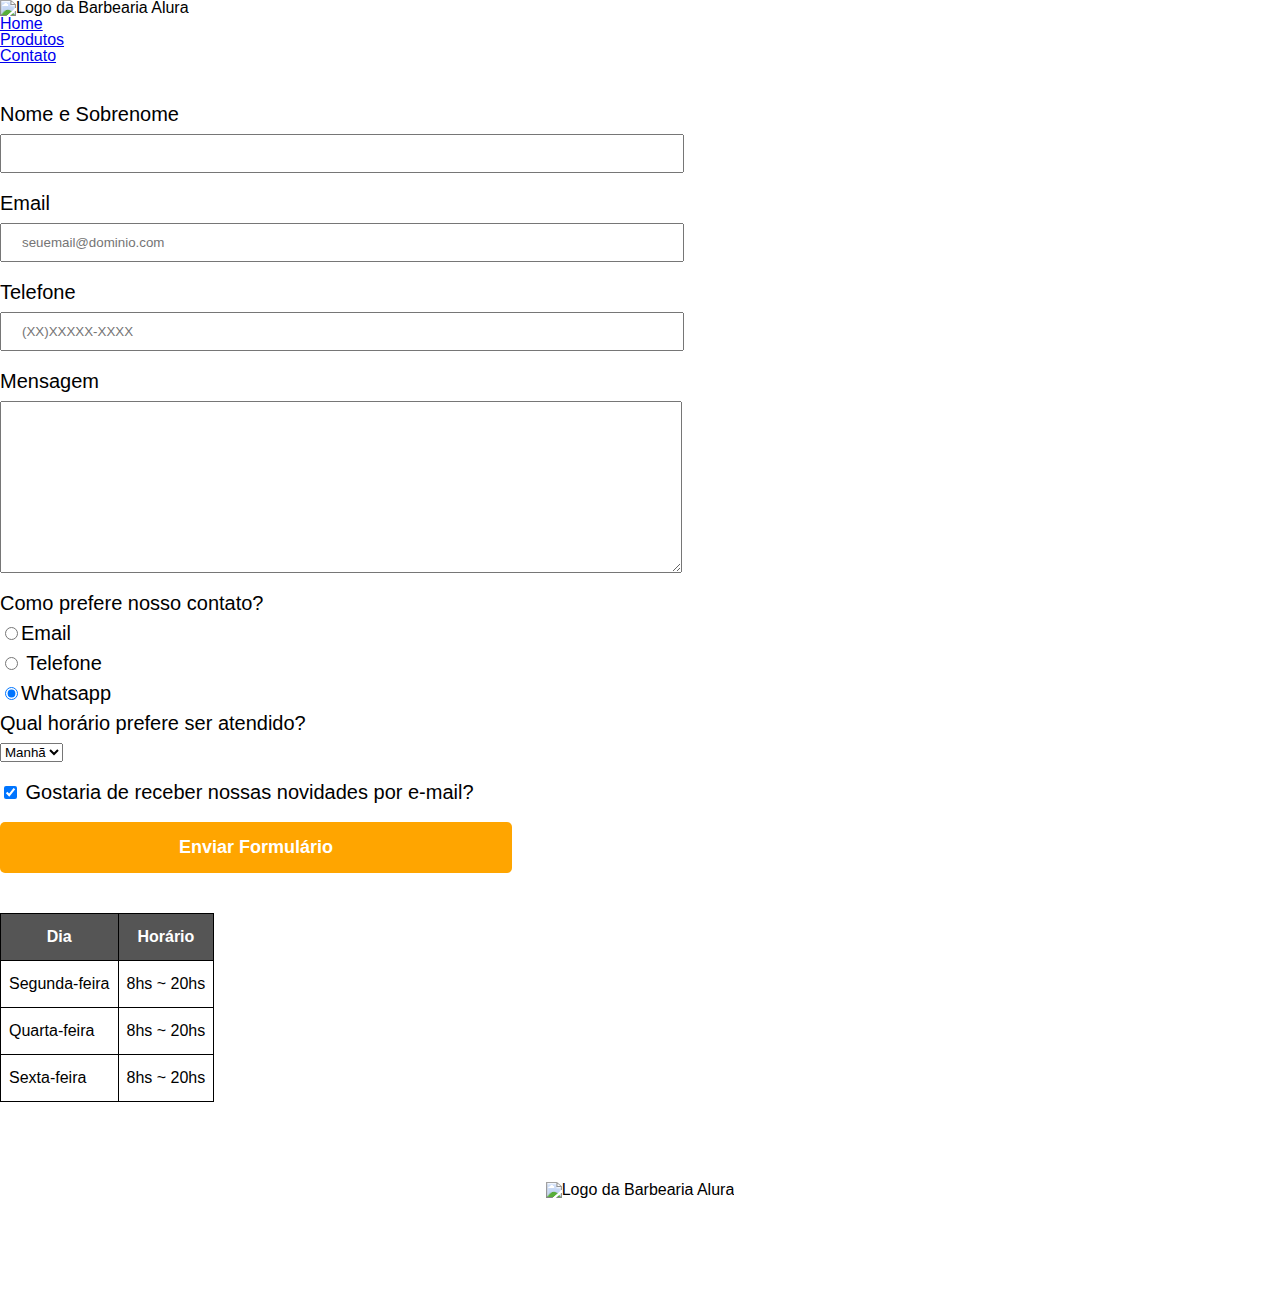
==== contato.html @ 36c5b33b "refaturando projeto para tornar um site promocional de um musico" ====
<!DOCTYPE html>
<html>
	<head>
		<meta charset="UTF-8">
		<title>Contato - Barbearia Aluta</title>

		<link rel="stylesheet" href="reset.css">
		<link rel="stylesheet" href="style.css">
	</head>
	<body>
		<header>
			<div class="caixa">
				<h1><img src="logo.png" alt="Logo da Barbearia Alura"></h1>

				<nav>
					<ul>
						<li><a href="index.html">Home</a></li>
						<li><a href="produtos.html">Produtos</a></li>
						<li><a href="contato.html">Contato</a></li>	
					</ul>
				</nav>	
			</div>		
		</header>

		<main>
			<form>
				<label for="nomesobrenome">Nome e Sobrenome</label>
				<input type="text" id="nomesobrenome" class="input-padrao" required>

				<label for="email">Email</label>
				<input type="email" id="email" class="input-padrao" required placeholder="seuemail@dominio.com">

				<label for="telefone">Telefone</label>
				<input type="tel" id="telefone" class="input-padrao" required placeholder="(XX)XXXXX-XXXX">


				<label for="mensagem">Mensagem</label>
				<textarea cols="70" rows="10" id="mensagem" class="input-padrao" required></textarea>

				<fieldset>
					<legend>Como prefere nosso contato?</legend>
					<label for="radio-email"><input type="radio" name="contato" value="email" id="radio-email">Email</label>	
					

					<label for="radio-telefone"><input type="radio" name="contato" value="telefone" id="radio-telefone"> Telefone</label>
					

					<label for="radio-whatsapp"><input type="radio" name="contato" value="whatsapp" id="radio-whatsapp" checked>Whatsapp</label>
					
				</fieldset>
				
				<fieldset>
					<legend>Qual horário prefere ser atendido?</legend>
					<select>
						<option>Manhã</option>
						<option>Tarde</option>
						<option>Noite</option>
					</select>
				</fieldset>

				<label class="checkbox"><input type="checkbox" checked> Gostaria de receber nossas novidades por e-mail?</label>	

				<input type="submit" value="Enviar Formulário" class="enviar">
			</form>

			<table>
				<thead>
					<tr>
						<th>Dia</th>
						<th>Horário</th>
					</tr>
				</thead>
				<tbody>
					<tr>
						<td>Segunda-feira</td>
						<td>8hs  ~	20hs</td>
					</tr>
					<tr>
						<td>Quarta-feira</td>
						<td>8hs  ~	20hs</td>
					 </tr>
					<tr>
						<td>Sexta-feira</td>
						<td>8hs  ~	20hs</td>
					</tr>
				</tbody>
			</table>
		</main>

		<footer>
			<img src="logo-branco.png" alt="Logo da Barbearia Alura">
			<p class="copyrigth">&copy; Copyrigth Barbearia Alura - 2019</p>
		</footer>
	</body>
</html>
---- style.css ----
body {
	font-family: 'Montserrat', sans-serif;
    font-family: 'Roboto', sans-serif;
	box-sizing: border-box;
	height: 100%;
}

/*Estilização Header*/


.cabecalho {	
	display: flex;
	flex-direction: row;
	justify-content: space-around;
	align-items: center;
	height: 330px;
	background: #060505;


}

.imagem__perfil img{
	width: 300px;
	height: 300px;
	border-radius: 50%;
}

.navegacao__container ul {
	display: flex;
	flex-direction: row;
	width: 40%;
	gap: 40px;
	position: relative;

}

.navegacao a {
	display: flex;
	flex-direction: row;
	text-transform: uppercase;
	color: rgb(252, 242, 242);
	font-weight: bold;
	font-size: 22px;
	text-decoration: none;
}

.navegacao a:hover{
	color: #af7f11;
	text-decoration: none;
}

/*Estilização Banner*/

.banner {
	display: flex;
	justify-content: center;
	align-items: stretch;
	max-width: 100%;
	height: 490px;
	overflow-x: scroll;
}

.banner img {
	flex: 1;

}




.produtos{
	width: 940px;
	margin:  0 auto;
	padding: 50px 0;
}

.produtos li:hover {
	border-color: #C78C19;
	
}

.produtos li:active {
	border-color: #088C19;
}

.produtos li:hover h2{
	font-size: 34px;
}

.produtos li{
	display: inline-block;
	text-align : center;
	width: 30%;
	vertical-align: top;
	margin: 0 1.5%;
	padding: 30px 20px;
	box-sizing: border-box;
	border:  2px solid #000000;
	border-radius: 10px;
}

.produtos h2{
	font-size: 30px;
	font-weight: bold;
}

.produto-descricao{
	font-size: 18px;
}

.produto-preco{
	font-size: 22px;
	font-weight: bold;
	margin: 10px 0 0;
}


footer {
	text-align: center;
	background: url("bg.jpg");
	padding: 40px 0;
}

.copyrigth {
	color: #FFFFFF;
	font-size: 13px;
	margin: 20px;
}

main {

}

form {
	margin:  40px 0;
}


form label, form legend {
	display: block;
	font-size: 20px;
	margin:  0 0 10px;

}

.input-padrao {
	display: block;
	margin:  0 0 20px;
	padding: 10px 20px;
	width: 50%;
}

.checkbox {
	margin: 20px 0;
}


.enviar {
	width: 40%;
	padding: 15px 0;
	background: orange;
	color: white;
	font-weight: bold;
	font-size: 18px;
	border: none;
	border-radius: 5px;
	transition: 1s all;
	cursor: pointer;
}

.enviar:hover {
	background: darkorange;
	transform: scale(1.2);
}

table {
	margin: 20px 0 40px;
}


thead {
	background: #555555;
	color:  white;
	font-weight: bold;
}

td, th {
	border: 1px solid #000000;
	padding: 15px 8px;
}

/*css da página inicial*/

.banner {
	width: 100%;
}

.titulo-principal {
	text-align: center;
	font-size: 2em;
	margin: 0 0 1em;
	clear: left;
}


.principal {
	padding: 3em 0;
	background: #FEFEFE;
	width: 940px;
	margin: 0 auto;
}

.principal p {
	display: flex;
	flex-direction: column;
	justify-content: center;
	align-items: center;
	margin: 0 0 1em;
}

.principal strong {
	font-weight: bold;
}

.principal em {
	font-style: italic;
}

.clave {
	width: 115px;
	float: left;
	border-radius: 20px;
	box-shadow: 3px 3px 3px #5b7a1d ;
}

.clave:hover {
	box-shadow: 4px 4px 4px #af7f11 ;
}

.mapa {
	padding: 3em 0;
	background: linear-gradient(#FFFFFF, #888888);
}

.mapa p {
	margin: 0 0 2em;
	text-align: center;
}

.mapa-conteudo{
	width: 940px;
	margin: 0 auto;
}

.beneficios {
	padding: 3em;
	background: #888888;

}


.conteudo-beneficios {
	width: 640px;
	margin: 0 auto;
}

.itens {
	line-height: 1.5;
}

.itens:first-child {
	font-weight: bold;
}

.itens:before {
	content: "✯";
}

.lista-beneficios {
	width: 40%;
	display: inline-block;
	vertical-align: top;
}


.imagem-Beneficios {
	width: 60%;
	opacity: 1;
	transition: 400ms;
	box-shadow: 10px 10px 10px 0 #000000;
}

.imagem-Beneficios:hover {
	opacity: 0.3;
}


.video {
	width: 560px;
	margin: 2em auto;
}


@media screen and (max-width:  480px){
	.caixa , .principal , .conteudo-beneficios , .mapa-conteudo , .video{ 
		width: auto;
	}

	h1 {
		text-align:  center;
	}
	nav {
		position: static;
	}
	.lista-beneficios , .imagem-Beneficios {
		width: 100%;
	}
}
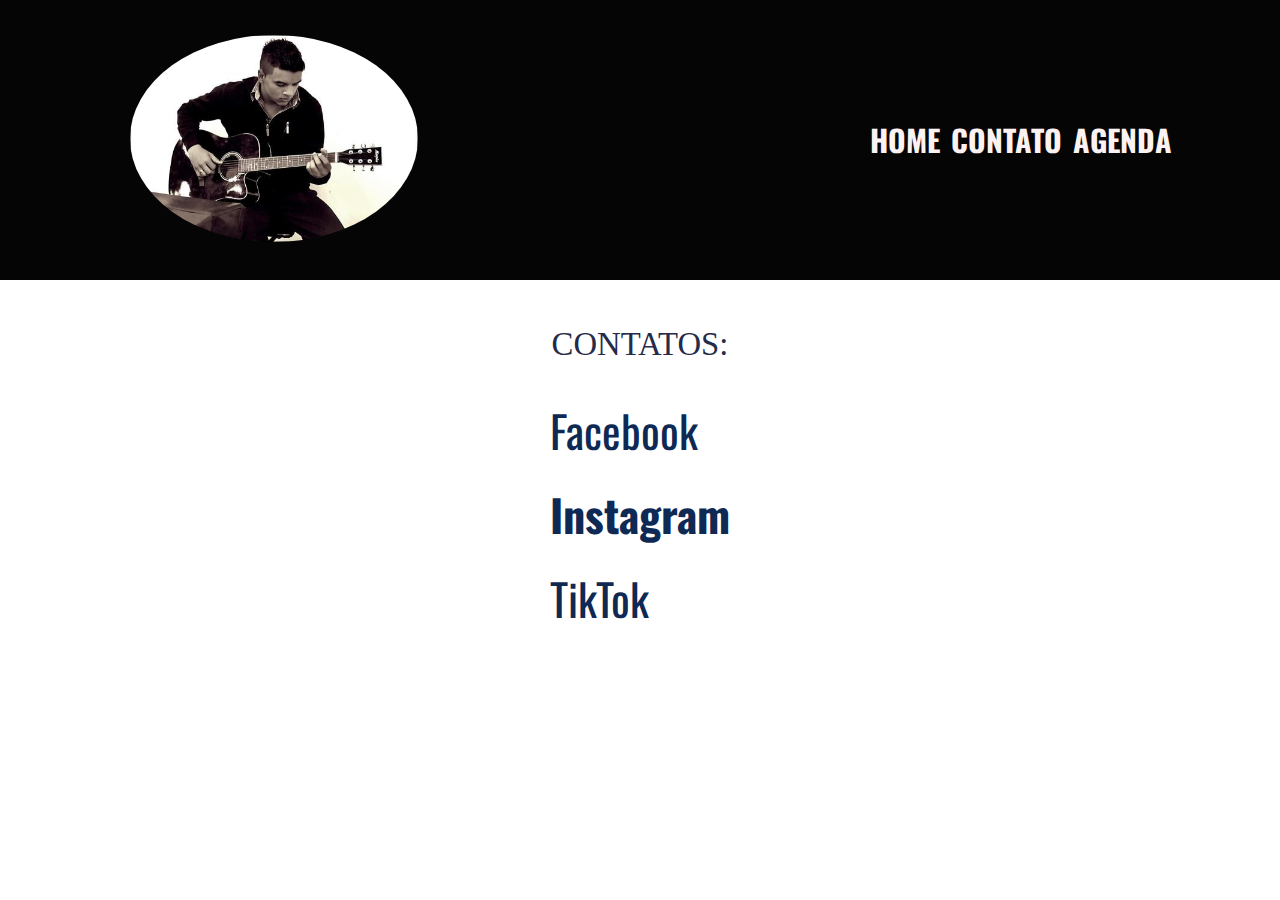
==== commit a92173bd: "adicionando contatos" ====
--- a/contato.html
+++ b/contato.html
@@ -1,95 +1,50 @@
 <!DOCTYPE html>
-<html>
-	<head>
-		<meta charset="UTF-8">
-		<title>Contato - Barbearia Aluta</title>
+<html lang="pt-br">
+<head>
+	<meta charset="UTF-8">
+	<meta name="viewport" content="width=device-width, initial-scale=1.0">
+	<title>Ygor Santos Música</title>
+	<link rel="stylesheet" href="/styles/reset.css">
+	<link rel="stylesheet" href="/styles/style.css">
+	<link rel="preconnect" href="https://fonts.googleapis.com">
+<link rel="preconnect" href="https://fonts.gstatic.com" crossorigin>
+<link href="https://fonts.googleapis.com/css2?family=Oswald&family=Outfit&display=swap" rel="stylesheet">
+	<link href="https://cdn.jsdelivr.net/npm/bootstrap@5.3.2/dist/css/bootstrap.min.css" rel="stylesheet" integrity="sha384-T3c6CoIi6uLrA9TneNEoa7RxnatzjcDSCmG1MXxSR1GAsXEV/Dwwykc2MPK8M2HN" crossorigin="anonymous">
+	<link href="https://fonts.googleapis.com/css2?family=Montserrat:wght@100&family=Roboto:wght@100&display=swap" rel="stylesheet"> 
 
-		<link rel="stylesheet" href="reset.css">
-		<link rel="stylesheet" href="style.css">
-	</head>
-	<body>
-		<header>
-			<div class="caixa">
-				<h1><img src="logo.png" alt="Logo da Barbearia Alura"></h1>
-
-				<nav>
+	
+</head>
+	<body>	
+		<header class="cabecalho">
+			<div>
+				<picture class="imagem__perfil">
+					<img src="/assets/ygorNovo.jpeg" alt="Imagem de perfil tocando violão"></h1>
+				</picture>
+			</div>
+			<div class="navegacao__container">	
+				<nav class="navegacao">
 					<ul>
 						<li><a href="index.html">Home</a></li>
-						<li><a href="produtos.html">Produtos</a></li>
 						<li><a href="contato.html">Contato</a></li>	
+						<li><a href="">Agenda</a></li>	
+
 					</ul>
-				</nav>	
-			</div>		
+				</nav>
+			</div>	
 		</header>
 
 		<main>
-			<form>
-				<label for="nomesobrenome">Nome e Sobrenome</label>
-				<input type="text" id="nomesobrenome" class="input-padrao" required>
-
-				<label for="email">Email</label>
-				<input type="email" id="email" class="input-padrao" required placeholder="seuemail@dominio.com">
-
-				<label for="telefone">Telefone</label>
-				<input type="tel" id="telefone" class="input-padrao" required placeholder="(XX)XXXXX-XXXX">
-
-
-				<label for="mensagem">Mensagem</label>
-				<textarea cols="70" rows="10" id="mensagem" class="input-padrao" required></textarea>
-
-				<fieldset>
-					<legend>Como prefere nosso contato?</legend>
-					<label for="radio-email"><input type="radio" name="contato" value="email" id="radio-email">Email</label>	
-					
-
-					<label for="radio-telefone"><input type="radio" name="contato" value="telefone" id="radio-telefone"> Telefone</label>
-					
-
-					<label for="radio-whatsapp"><input type="radio" name="contato" value="whatsapp" id="radio-whatsapp" checked>Whatsapp</label>
-					
-				</fieldset>
-				
-				<fieldset>
-					<legend>Qual horário prefere ser atendido?</legend>
-					<select>
-						<option>Manhã</option>
-						<option>Tarde</option>
-						<option>Noite</option>
-					</select>
-				</fieldset>
-
-				<label class="checkbox"><input type="checkbox" checked> Gostaria de receber nossas novidades por e-mail?</label>	
-
-				<input type="submit" value="Enviar Formulário" class="enviar">
-			</form>
-
-			<table>
-				<thead>
-					<tr>
-						<th>Dia</th>
-						<th>Horário</th>
-					</tr>
-				</thead>
-				<tbody>
-					<tr>
-						<td>Segunda-feira</td>
-						<td>8hs  ~	20hs</td>
-					</tr>
-					<tr>
-						<td>Quarta-feira</td>
-						<td>8hs  ~	20hs</td>
-					 </tr>
-					<tr>
-						<td>Sexta-feira</td>
-						<td>8hs  ~	20hs</td>
-					</tr>
-				</tbody>
-			</table>
+			<section id="contacts" class="contatos">
+				<h2 class="titulo__contatos">Contatos:</h2>
+				<div class="contatos">
+		
+					<div class="list__contatos">
+						<a class="item__contatos link__facebook" href="https://www.facebook.com/ygor.henrique.121">Facebook</a>
+						<a class="item__contatos link__instagram" href="https:///www.instagram.com/ygorsantosmusica/">Instagram</a>
+						<a class="item__contatos link__tikTok" href="https://www.tiktok.com/@ygorsantosmusica">TikTok</a>
+					</div>
+				</div>
+			</section>
 		</main>
-
-		<footer>
-			<img src="logo-branco.png" alt="Logo da Barbearia Alura">
-			<p class="copyrigth">&copy; Copyrigth Barbearia Alura - 2019</p>
-		</footer>
 	</body>
 </html>--- a/styles/style.css
+++ b/styles/style.css
@@ -0,0 +1,281 @@
+body {
+	box-sizing: border-box;
+	
+}
+
+/*Estilização Header*/
+
+
+.cabecalho {	
+	display: flex;
+	flex-direction: row;
+	justify-content: space-around;
+	align-items: center;
+	height: 280px;
+	background: #060505;
+
+
+}
+
+.imagem__perfil img{
+	width: 60%;
+	height: 60%;
+	border-radius: 50%;
+}
+
+.navegacao__container ul {
+	display: flex;
+	width: 100%;
+	gap: 4%;
+	position: relative;
+
+}
+
+.navegacao a {
+	display: flex;
+	flex-direction: row;
+	text-transform: uppercase;
+	color: rgb(252, 242, 242);
+	font-weight: bold;
+	font-size: 30px;
+	text-decoration: none;
+	font-family: 'Oswald', sans-serif;
+
+}
+
+.navegacao a:hover{
+	color: #6499E9;
+	text-decoration: none;
+}
+
+
+/* Estilização do Quem sou Eu */
+
+.titulo-principal {
+	text-align: center;
+	font-size: 2em;
+	margin: 0 0 1em;
+	clear: left;
+	font-family: 'Oswald', sans-serif;
+
+}
+
+
+.quemSou {
+	padding: 3em 0;
+	background: #fff;
+	color: #7D7C7C;
+	width: 90%;
+	margin: 0 auto;
+	font-family: 'Outfit', sans-serif;
+	max-width: 1200px; 
+
+}
+
+.quemSou p {
+  text-align: center;
+  font-size: 1.2rem;
+	
+}
+
+.quemSou strong {
+	color: #0c0c0c;
+}
+
+.quemSou em {
+	font-style: italic;
+}
+
+.clave {
+	margin: 30px;
+	width: 115px;
+	float: left;
+	border-radius: 20px;
+	box-shadow: 3px 3px 3px #D0D4CA ;
+}
+
+.clave:hover {
+	box-shadow: 4px 4px 4px #af7f11 ;
+}
+
+.orcamento {
+	text-align: center;
+}
+
+
+.link__instagram {
+	font-size: 20px;
+	text-decoration: none;
+	color: #DA0C81;
+	border-radius: 10px;
+	font-weight: 900;
+}
+
+.link__instagram:hover {
+	background-color: #f5c7e1;
+}
+
+
+
+
+
+
+/*Estilização Banner*/
+
+.banner {
+	display: flex;
+	justify-content: center;
+	align-items: stretch;
+	max-width: 100%;
+	height: 490px;
+	overflow-x: scroll;
+}
+
+.banner img {
+	flex: 1;
+	border: #FFFFFF solid 0.1px;
+
+}
+
+/* Estilização dos videos de apresentação*/
+
+.apresentacao__videos {
+	display: flex;
+	padding: 0.5em;
+}
+
+/* Estilização Rodapé */
+
+footer {
+	text-align: center;
+	background: url("bg.jpg");
+	padding: 40px 0;
+}
+
+.copyrigth {
+	color: #FFFFFF;
+	font-size: 13px;
+	margin: 20px;
+}
+
+
+form label, form legend {
+	display: block;
+	font-size: 20px;
+	margin:  0 0 10px;
+
+}
+
+
+/* Contatos */
+
+.contatos {
+    display: flex;
+    flex-direction: column;
+    justify-content: center;
+    align-items: center;
+	height: 100%;
+	padding: 3em;
+
+}
+
+.titulo__contatos{
+    color: #252B48;
+    text-align: center;
+    text-transform: uppercase;
+    text-decoration: none;
+    font-size: calc(1.325rem + .9vw);
+
+}
+
+.list__contatos {
+    display: flex;
+    flex-direction: column;
+    gap: 40px;
+    font-size: 50px;
+    padding: 0 1em;
+    
+}
+
+.navegation__container {
+    display: flex;
+    flex-direction: column;
+    justify-content: center;
+    text-align: center;
+}
+
+.item__contatos {
+    text-decoration: none;
+    align-items: center;
+	border-radius: 4px;
+   
+}
+
+
+
+
+
+
+.link__tikTok,
+.link__instagram,
+.link__facebook{
+    color: #0E2954;
+	font-family: 'Oswald', sans-serif;
+    font-size: 44px;
+
+}
+
+.link__tikTok:hover {
+	background-color: #000000;
+	color: #fff;
+}
+
+.link__instagram:hover {
+	background-color: #AE445A;
+	color: #fff;
+}
+
+.link__facebook:hover {
+	background-color: #6499E9;
+	color: #fff;
+}
+
+
+
+/* Media Query */
+
+@media screen and (max-width: 738px) {
+
+	.imagem__perfil {
+	  margin: 0 auto; /* Centraliza horizontalmente */
+	}
+  
+	/* Estilos específicos para a navegação (nav) */
+	.navegacao__container ul {
+	  display: flex;
+	  flex-direction: column;
+	 
+	}
+
+	.banner {
+		display: flex;
+		flex-direction: column;
+		justify-content: center;
+		align-items: center;
+		height: 100%;
+	}
+
+	.banner img {
+		width: 100%;
+		border: #FFFFFF solid 0.1px;
+  }
+
+	.apresentacao__videos {
+		display: flex;
+		flex-direction: column;
+		justify-content: center;
+		align-items: center;
+
+	}
+
+}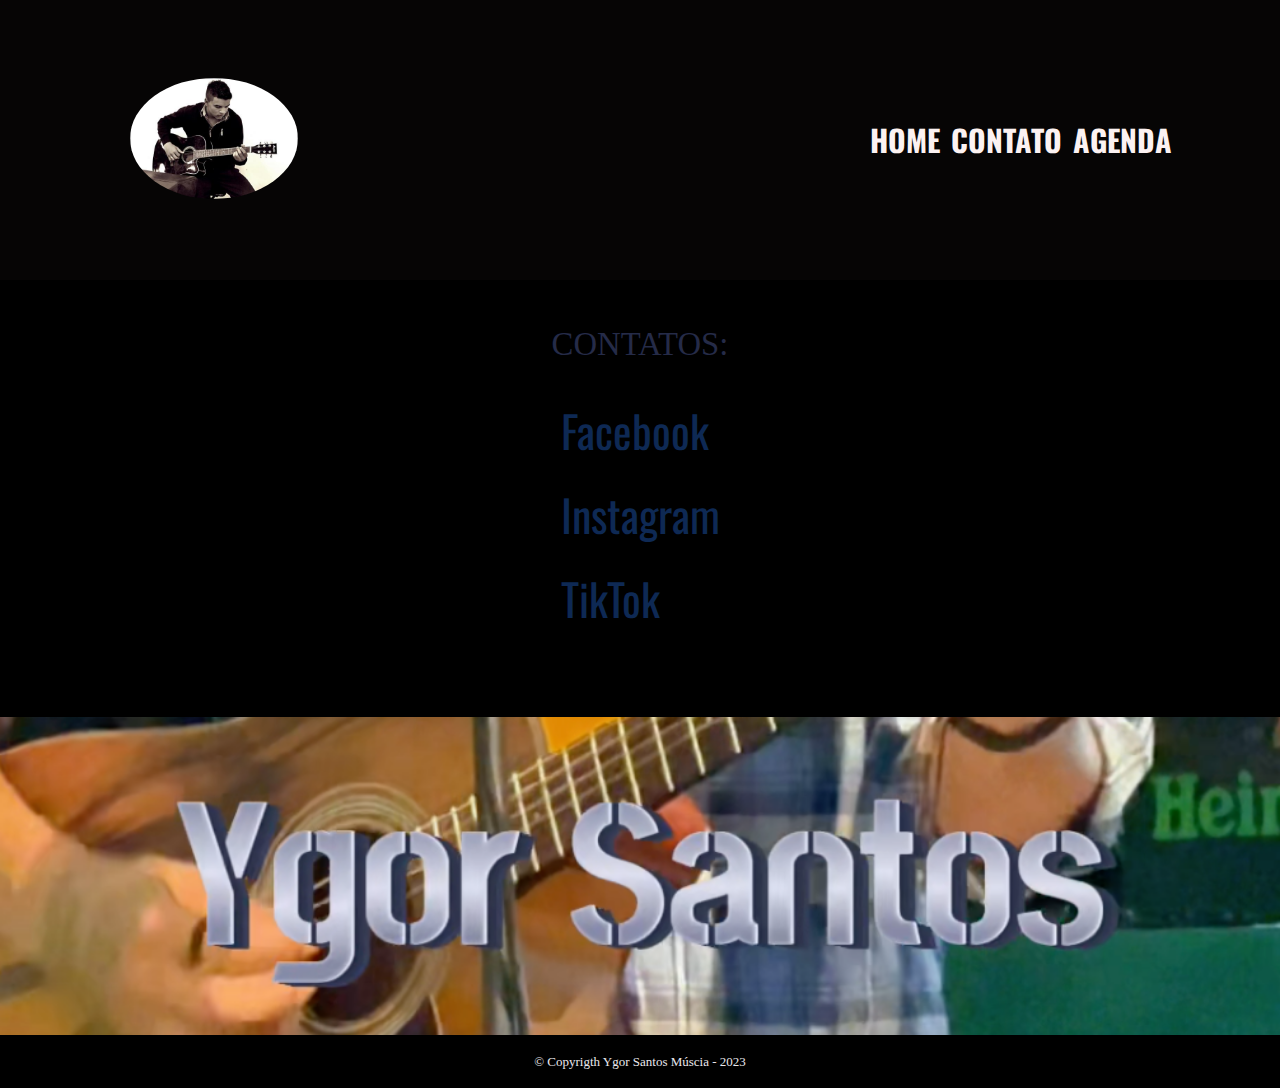
==== commit f90555b5: "adicionando footer em contatos" ====
--- a/contato.html
+++ b/contato.html
@@ -45,6 +45,10 @@
 					</div>
 				</div>
 			</section>
+			<footer>
+				<img src="assets/logo.png" alt="logo Ygor Santos">
+				<p class="copyrigth">&copy; Copyrigth Ygor Santos Múscia - 2023</p>
+			</footer>
 		</main>
 	</body>
 </html>--- a/styles/style.css
+++ b/styles/style.css
@@ -1,5 +1,7 @@
 body {
+	max-width: 100%;
 	box-sizing: border-box;
+	background-color: #000000;
 	
 }
 
@@ -18,7 +20,7 @@
 }
 
 .imagem__perfil img{
-	width: 60%;
+	width: 35%;
 	height: 60%;
 	border-radius: 50%;
 }
@@ -56,21 +58,40 @@
 	font-size: 2em;
 	margin: 0 0 1em;
 	clear: left;
-	font-family: 'Oswald', sans-serif;
-
+	font-family: 'Nunito', sans-serif;
+	color: blue;
+	font-size: 2rem;
 }
 
 
 .quemSou {
 	padding: 3em 0;
-	background: #fff;
-	color: #7D7C7C;
+	color: #e7ecf0;
 	width: 90%;
 	margin: 0 auto;
-	font-family: 'Outfit', sans-serif;
-	max-width: 1200px; 
-
-}
+	font-family: 'Nunito', sans-serif;
+	position: relative;
+  }
+
+  .quemSou video {
+	position: absolute;
+	top: 0;
+	left: 0;
+	width: 100%;
+	height: 100%;
+	object-fit: cover; /* Preenche toda a seção mantendo a proporção */
+	z-index: -1;
+  }
+  
+
+  .quemSou p {
+	text-align: center;
+	font-size: 1.2rem;
+	background: rgba(255, 255, 255, 0.2); /* Fundo semi-transparente para o texto */
+	padding: 10px;
+	border-radius: 5px;
+	box-shadow: 0 0 10px rgba(0, 0, 0, 0.3); /* Sombra para destacar o texto */
+  }
 
 .quemSou p {
   text-align: center;
@@ -86,38 +107,25 @@
 	font-style: italic;
 }
 
-.clave {
-	margin: 30px;
-	width: 115px;
-	float: left;
-	border-radius: 20px;
-	box-shadow: 3px 3px 3px #D0D4CA ;
-}
-
-.clave:hover {
-	box-shadow: 4px 4px 4px #af7f11 ;
-}
-
 .orcamento {
-	text-align: center;
-}
-
-
-.link__instagram {
-	font-size: 20px;
+	color: #000000;
+	font-weight: 900;
+	text-align: center;
+	font-size: 2rem;
+}
+
+
+.link__instagram__texto {
+	font-size: 2rem;
 	text-decoration: none;
 	color: #DA0C81;
 	border-radius: 10px;
 	font-weight: 900;
 }
 
-.link__instagram:hover {
+.link__instagram__texto:hover {
 	background-color: #f5c7e1;
 }
-
-
-
-
 
 
 /*Estilização Banner*/
@@ -141,19 +149,22 @@
 
 .apresentacao__videos {
 	display: flex;
-	padding: 0.5em;
+	justify-content: center;
+	align-items: stretch;
 }
 
 /* Estilização Rodapé */
 
 footer {
-	text-align: center;
-	background: url("bg.jpg");
-	padding: 40px 0;
+	display: flex;
+	flex-direction: column;
+	background-color: #000000;
+
 }
 
 .copyrigth {
-	color: #FFFFFF;
+	text-align: center;
+	color: #eae8ed;
 	font-size: 13px;
 	margin: 20px;
 }
@@ -211,11 +222,6 @@
    
 }
 
-
-
-
-
-
 .link__tikTok,
 .link__instagram,
 .link__facebook{
@@ -246,11 +252,15 @@
 
 @media screen and (max-width: 738px) {
 
-	.imagem__perfil {
-	  margin: 0 auto; /* Centraliza horizontalmente */
+	.cabecalho {
+		height: 200px;
+	}
+
+	.imagem__perfil img {
+	width: 40%;
+	  margin: 0 auto;
 	}
   
-	/* Estilos específicos para a navegação (nav) */
 	.navegacao__container ul {
 	  display: flex;
 	  flex-direction: column;
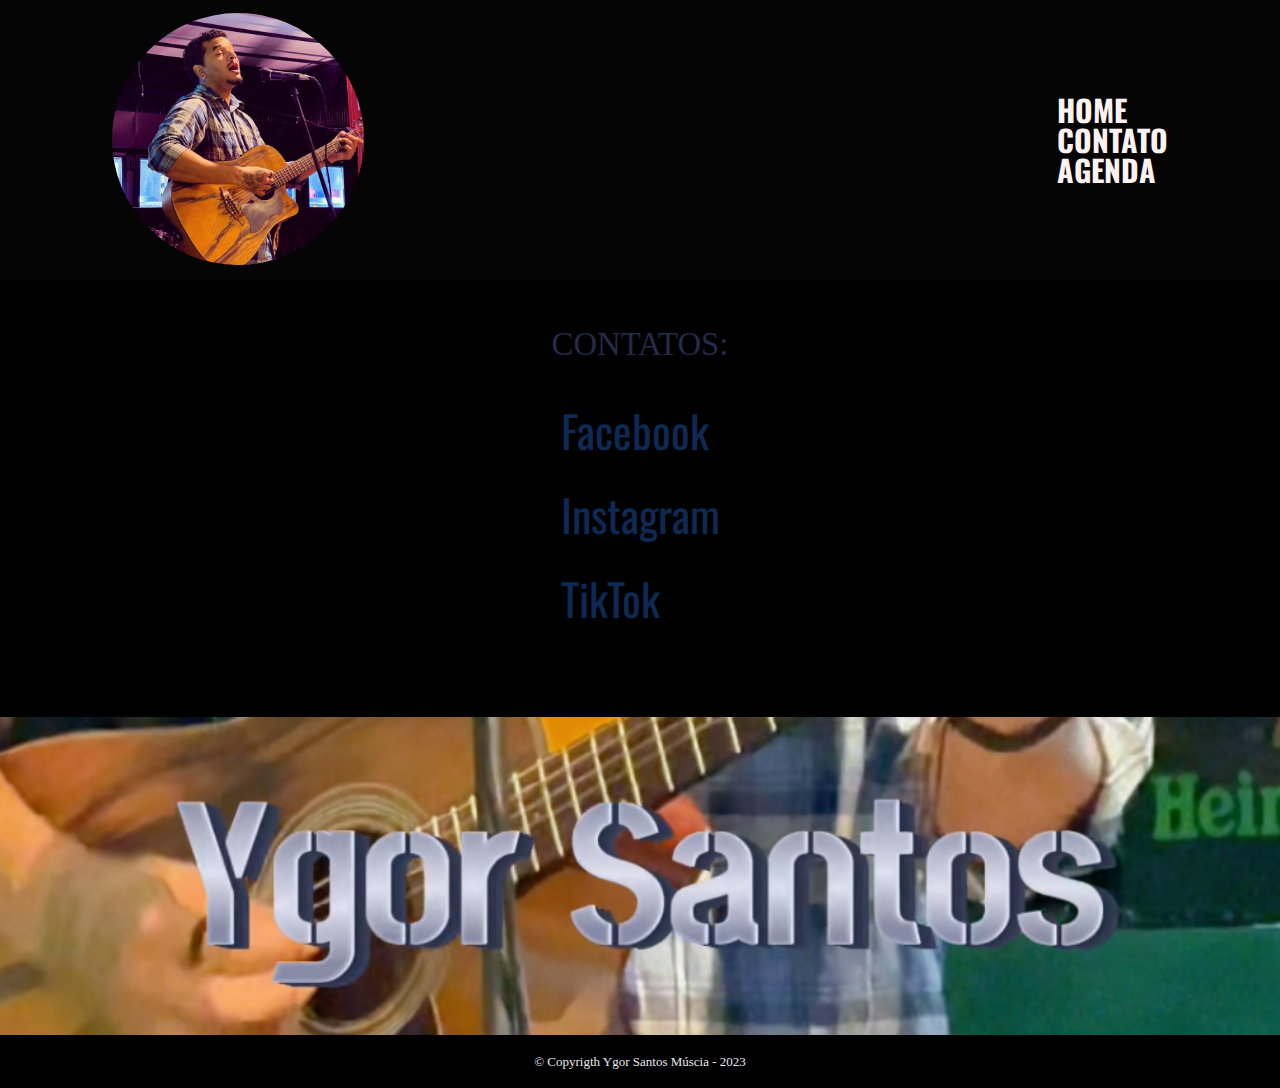
==== commit 0b7f0962: "atualzando header dos contatos" ====
--- a/contato.html
+++ b/contato.html
@@ -18,10 +18,10 @@
 		<header class="cabecalho">
 			<div>
 				<picture class="imagem__perfil">
-					<img src="/assets/ygorNovo.jpeg" alt="Imagem de perfil tocando violão"></h1>
+					<img src="/assets/FotoPerfil.jpg" alt="Imagem de perfil tocando violão">
 				</picture>
 			</div>
-			<div class="navegacao__container">	
+			<div>	
 				<nav class="navegacao">
 					<ul>
 						<li><a href="index.html">Home</a></li>
--- a/styles/style.css
+++ b/styles/style.css
@@ -1,5 +1,4 @@
 body {
-	max-width: 100%;
 	box-sizing: border-box;
 	background-color: #000000;
 	
@@ -25,11 +24,9 @@
 	border-radius: 50%;
 }
 
-.navegacao__container ul {
-	display: flex;
-	width: 100%;
-	gap: 4%;
-	position: relative;
+.navegacao ul li {
+	display: flex;
+	list-style-type: none;
 
 }
 
@@ -46,32 +43,33 @@
 }
 
 .navegacao a:hover{
-	color: #6499E9;
+	color: #3759bf;
 	text-decoration: none;
 }
 
 
 /* Estilização do Quem sou Eu */
-
-.titulo-principal {
-	text-align: center;
-	font-size: 2em;
-	margin: 0 0 1em;
-	clear: left;
-	font-family: 'Nunito', sans-serif;
-	color: blue;
-	font-size: 2rem;
-}
-
 
 .quemSou {
 	padding: 3em 0;
-	color: #e7ecf0;
-	width: 90%;
 	margin: 0 auto;
 	font-family: 'Nunito', sans-serif;
 	position: relative;
   }
+
+
+.titulo-principal {
+	text-align: center;
+	font-size: 2em;
+	clear: left;
+	font-family: 'Arvo', serif;
+	color: rgb(15, 15, 16);
+	font-size: 3rem;
+	background: rgba(255, 255, 255, 0.8); /* Fundo semi-transparente para o texto */
+
+}
+
+
 
   .quemSou video {
 	position: absolute;
@@ -86,11 +84,11 @@
 
   .quemSou p {
 	text-align: center;
+	color: #000000;
 	font-size: 1.2rem;
-	background: rgba(255, 255, 255, 0.2); /* Fundo semi-transparente para o texto */
-	padding: 10px;
+	background: rgba(255, 255, 255, 0.8); /* Fundo semi-transparente para o texto */
 	border-radius: 5px;
-	box-shadow: 0 0 10px rgba(0, 0, 0, 0.3); /* Sombra para destacar o texto */
+	box-shadow: 0 0 10px rgba(0, 0, 0, 0); /* Sombra para destacar o texto */
   }
 
 .quemSou p {
@@ -99,19 +97,13 @@
 	
 }
 
-.quemSou strong {
-	color: #0c0c0c;
-}
-
-.quemSou em {
-	font-style: italic;
-}
-
 .orcamento {
 	color: #000000;
 	font-weight: 900;
 	text-align: center;
 	font-size: 2rem;
+	background: rgba(255, 255, 255, 0.7); /* Fundo semi-transparente para o texto */
+
 }
 
 
@@ -130,29 +122,29 @@
 
 /*Estilização Banner*/
 
-.banner {
+.banner{
 	display: flex;
 	justify-content: center;
 	align-items: stretch;
-	max-width: 100%;
 	height: 490px;
-	overflow-x: scroll;
 }
 
 .banner img {
-	flex: 1;
-	border: #FFFFFF solid 0.1px;
-
-}
+	width: 33vw;
+	
+	
+
+}
+
 
 /* Estilização dos videos de apresentação*/
 
 .apresentacao__videos {
 	display: flex;
 	justify-content: center;
-	align-items: stretch;
-}
-
+	
+	background-color: black;
+}
 /* Estilização Rodapé */
 
 footer {
@@ -250,20 +242,26 @@
 
 /* Media Query */
 
-@media screen and (max-width: 738px) {
+@media screen and (max-width: 760px) {
 
 	.cabecalho {
 		height: 200px;
 	}
 
 	.imagem__perfil img {
-	width: 40%;
-	  margin: 0 auto;
+		width: 160px;
+	  	margin: 0 auto;
+		padding-left: 1em;
 	}
   
-	.navegacao__container ul {
+	.navegacao {
+		padding: 1em;
+	}
+
+	.navegacao ul li{
 	  display: flex;
 	  flex-direction: column;
+	  
 	 
 	}
 
@@ -282,10 +280,12 @@
 
 	.apresentacao__videos {
 		display: flex;
-		flex-direction: column;
-		justify-content: center;
-		align-items: center;
-
-	}
+		flex-wrap: wrap;
+		background-color: #000000;
+	
+
+	} 
+
+
 
 }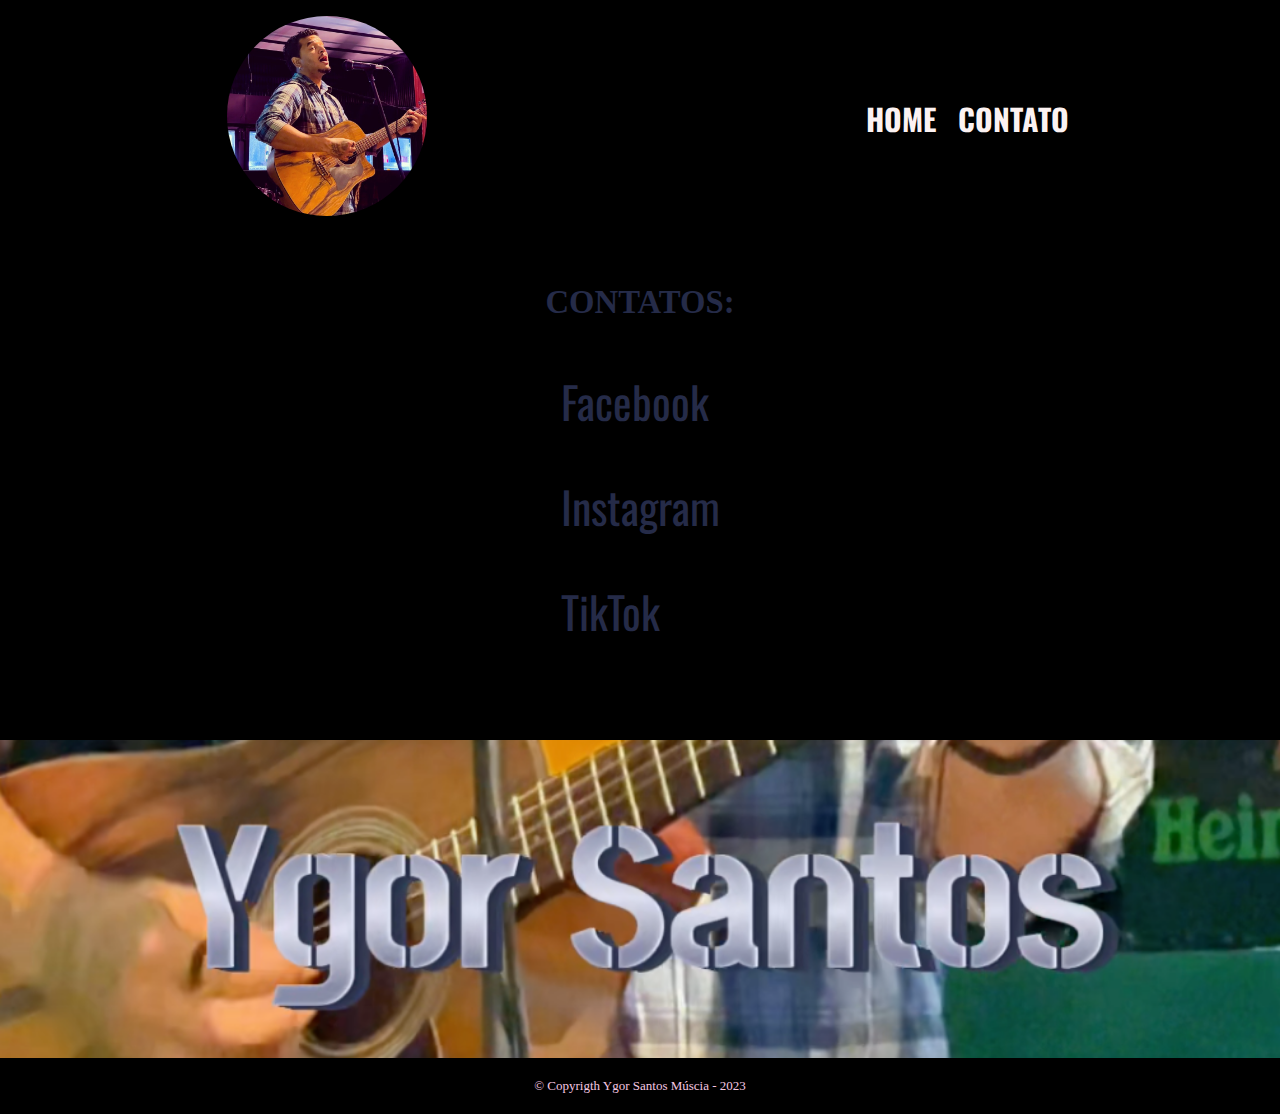
==== commit 37fcfab5: "alterando contatos e refaturando codigo" ====
--- a/contato.html
+++ b/contato.html
@@ -1,5 +1,6 @@
 <!DOCTYPE html>
 <html lang="pt-br">
+
 <head>
 	<meta charset="UTF-8">
 	<meta name="viewport" content="width=device-width, initial-scale=1.0">
@@ -7,48 +8,55 @@
 	<link rel="stylesheet" href="/styles/reset.css">
 	<link rel="stylesheet" href="/styles/style.css">
 	<link rel="preconnect" href="https://fonts.googleapis.com">
-<link rel="preconnect" href="https://fonts.gstatic.com" crossorigin>
-<link href="https://fonts.googleapis.com/css2?family=Oswald&family=Outfit&display=swap" rel="stylesheet">
-	<link href="https://cdn.jsdelivr.net/npm/bootstrap@5.3.2/dist/css/bootstrap.min.css" rel="stylesheet" integrity="sha384-T3c6CoIi6uLrA9TneNEoa7RxnatzjcDSCmG1MXxSR1GAsXEV/Dwwykc2MPK8M2HN" crossorigin="anonymous">
-	<link href="https://fonts.googleapis.com/css2?family=Montserrat:wght@100&family=Roboto:wght@100&display=swap" rel="stylesheet"> 
+	<link rel="preconnect" href="https://fonts.gstatic.com" crossorigin>
+	<link href="https://fonts.googleapis.com/css2?family=Oswald&family=Outfit&display=swap" rel="stylesheet">
+	<link href="https://cdn.jsdelivr.net/npm/bootstrap@5.3.2/dist/css/bootstrap.min.css" rel="stylesheet"
+		integrity="sha384-T3c6CoIi6uLrA9TneNEoa7RxnatzjcDSCmG1MXxSR1GAsXEV/Dwwykc2MPK8M2HN" crossorigin="anonymous">
+	<link href="https://fonts.googleapis.com/css2?family=Montserrat:wght@100&family=Roboto:wght@100&display=swap"
+		rel="stylesheet">
 
-	
+
 </head>
-	<body>	
-		<header class="cabecalho">
-			<div>
-				<picture class="imagem__perfil">
-					<img src="/assets/FotoPerfil.jpg" alt="Imagem de perfil tocando violão">
-				</picture>
+<div id="header__container">
+
+</div>
+<body>
+	<header class="cabecalho">
+		<div>
+			<picture class="imagem__perfil">
+				<img src="/assets/FotoPerfil.jpg" alt="Ygor Santos tocando violão e cantando.">
+			</picture>
+		</div>
+		<nav class="navegacao">
+			<ul>
+				<li><a href="index.html">Home</a></li>
+				<li><a href="contato.html">Contato</a></li>
+				<!-- <li><a href="">Agenda</a></li>  -->
+
+			</ul>
+		</nav>
+	</header>
+
+	<main>
+		<section id="contacts" class="contatos">
+			<h2 class="titulo__contatos">Contatos:</h2>
+			<div class="contatos">
+
+				<div class="list__contatos">
+					<a class="item__contatos link__facebook"
+						href="https://www.facebook.com/ygor.henrique.121"  target="_blank" rel="noopener noreferrer">Facebook</a>
+					<a class="item__contatos link__instagram"
+						href="https://www.instagram.com/eufazendoumsom/"  target="_blank" rel="noopener noreferrer">Instagram</a>
+					<a class="item__contatos link__tikTok" href="https://www.tiktok.com/@eufazendoumsom?lang=pt-BR"  target="_blank" rel="noopener noreferrer">TikTok</a>
+				</div>
 			</div>
-			<div>	
-				<nav class="navegacao">
-					<ul>
-						<li><a href="index.html">Home</a></li>
-						<li><a href="contato.html">Contato</a></li>	
-						<li><a href="">Agenda</a></li>	
+		</section>
+		<footer>
+			<img src="assets/logo.png" alt="logo Ygor Santos">
+			<p class="copyrigth">&copy; Copyrigth Ygor Santos Múscia - 2023</p>
+		</footer>
+	</main>
+	<script src="./js/header.js"></script>
+</body>
 
-					</ul>
-				</nav>
-			</div>	
-		</header>
-
-		<main>
-			<section id="contacts" class="contatos">
-				<h2 class="titulo__contatos">Contatos:</h2>
-				<div class="contatos">
-		
-					<div class="list__contatos">
-						<a class="item__contatos link__facebook" href="https://www.facebook.com/ygor.henrique.121">Facebook</a>
-						<a class="item__contatos link__instagram" href="https:///www.instagram.com/ygorsantosmusica/">Instagram</a>
-						<a class="item__contatos link__tikTok" href="https://www.tiktok.com/@ygorsantosmusica">TikTok</a>
-					</div>
-				</div>
-			</section>
-			<footer>
-				<img src="assets/logo.png" alt="logo Ygor Santos">
-				<p class="copyrigth">&copy; Copyrigth Ygor Santos Múscia - 2023</p>
-			</footer>
-		</main>
-	</body>
 </html>--- a/styles/style.css
+++ b/styles/style.css
@@ -1,49 +1,73 @@
+:root {
+	--white: #fff;
+	--black: #000;
+	--light-pink: rgb(252, 242, 242);
+	--light-blue: #3759bf;
+	--opacity-white: rgba(255, 255, 255, 0.8);
+	--dark-brown: rgb(15, 15, 16);
+	--pink: #DA0C81;
+	--medium-pink: #f5c7e1;
+	--dark-blue: #252B48;
+	--instagram-color: #AE445A;
+	--green-lemon: #d0fc0e;
+
+	--font-primary: 'Oswald', sans-serif;
+
+
+}
+
+
+* {
+	margin: 0;
+	padding: 0;
+	box-sizing: border-box;
+}
+
 body {
-	box-sizing: border-box;
-	background-color: #000000;
-	
+	background-color: var(--black);
+
 }
 
 /*Estilização Header*/
 
 
-.cabecalho {	
-	display: flex;
-	flex-direction: row;
+.cabecalho {
+	display: flex;
 	justify-content: space-around;
 	align-items: center;
-	height: 280px;
-	background: #060505;
-
-
-}
-
-.imagem__perfil img{
-	width: 35%;
-	height: 60%;
+	background: var(--black);
+
+}
+
+.imagem__perfil img {
+	width: 200px;
+	height: auto;
 	border-radius: 50%;
-}
-
-.navegacao ul li {
-	display: flex;
+	margin: 1em
+}
+
+.navegacao ul {
+	display: flex;
+	justify-content: space-between;
 	list-style-type: none;
+	gap: 22px;
+	margin: 0;
+	padding: 0;;
 
 }
 
 .navegacao a {
-	display: flex;
-	flex-direction: row;
 	text-transform: uppercase;
-	color: rgb(252, 242, 242);
+	color: var(--light-pink);
 	font-weight: bold;
 	font-size: 30px;
 	text-decoration: none;
-	font-family: 'Oswald', sans-serif;
-
-}
-
-.navegacao a:hover{
-	color: #3759bf;
+	font-family: var(--font-primary);
+
+}
+
+.navegacao a:hover {
+	color: var(--green-lemon );
 	text-decoration: none;
 }
 
@@ -55,7 +79,7 @@
 	margin: 0 auto;
 	font-family: 'Nunito', sans-serif;
 	position: relative;
-  }
+}
 
 
 .titulo-principal {
@@ -63,46 +87,51 @@
 	font-size: 2em;
 	clear: left;
 	font-family: 'Arvo', serif;
-	color: rgb(15, 15, 16);
+	color: var(--dark-brown);
 	font-size: 3rem;
-	background: rgba(255, 255, 255, 0.8); /* Fundo semi-transparente para o texto */
-
-}
-
-
-
-  .quemSou video {
+	background: var(--opacity-white);
+	/* Fundo semi-transparente para o texto */
+
+}
+
+
+
+.quemSou video {
 	position: absolute;
 	top: 0;
 	left: 0;
 	width: 100%;
 	height: 100%;
-	object-fit: cover; /* Preenche toda a seção mantendo a proporção */
+	object-fit: cover;
+	/* Preenche toda a seção mantendo a proporção */
 	z-index: -1;
-  }
-  
-
-  .quemSou p {
-	text-align: center;
-	color: #000000;
+}
+
+
+.quemSou p {
+	text-align: center;
+	color: var(--black);
 	font-size: 1.2rem;
-	background: rgba(255, 255, 255, 0.8); /* Fundo semi-transparente para o texto */
+	background: var(--opacity-white);
+	/* Fundo semi-transparente para o texto */
 	border-radius: 5px;
-	box-shadow: 0 0 10px rgba(0, 0, 0, 0); /* Sombra para destacar o texto */
-  }
+	box-shadow: 0 0 10px var(--black);
+	/* Sombra para destacar o texto */
+}
 
 .quemSou p {
-  text-align: center;
-  font-size: 1.2rem;
-	
+	text-align: center;
+	font-size: 1.2rem;
+
 }
 
 .orcamento {
-	color: #000000;
+	color: var(--black);
 	font-weight: 900;
 	text-align: center;
 	font-size: 2rem;
-	background: rgba(255, 255, 255, 0.7); /* Fundo semi-transparente para o texto */
+	background: var(--opacity-white);
+	/* Fundo semi-transparente para o texto */
 
 }
 
@@ -110,19 +139,19 @@
 .link__instagram__texto {
 	font-size: 2rem;
 	text-decoration: none;
-	color: #DA0C81;
+	color: var(--pink);
 	border-radius: 10px;
 	font-weight: 900;
 }
 
 .link__instagram__texto:hover {
-	background-color: #f5c7e1;
+	background-color: var(--medium-pink);
 }
 
 
 /*Estilização Banner*/
 
-.banner{
+.banner {
 	display: flex;
 	justify-content: center;
 	align-items: stretch;
@@ -131,8 +160,8 @@
 
 .banner img {
 	width: 33vw;
-	
-	
+
+
 
 }
 
@@ -142,30 +171,32 @@
 .apresentacao__videos {
 	display: flex;
 	justify-content: center;
-	
-	background-color: black;
-}
+
+	background-color: var(--black);
+}
+
 /* Estilização Rodapé */
 
 footer {
 	display: flex;
 	flex-direction: column;
-	background-color: #000000;
+	background-color: var(--black);
 
 }
 
 .copyrigth {
 	text-align: center;
-	color: #eae8ed;
+	color: var(--medium-pink);
 	font-size: 13px;
 	margin: 20px;
 }
 
 
-form label, form legend {
+form label,
+form legend {
 	display: block;
 	font-size: 20px;
-	margin:  0 0 10px;
+	margin: 0 0 10px;
 
 }
 
@@ -173,69 +204,69 @@
 /* Contatos */
 
 .contatos {
-    display: flex;
-    flex-direction: column;
-    justify-content: center;
-    align-items: center;
+	display: flex;
+	flex-direction: column;
+	justify-content: center;
+	align-items: center;
 	height: 100%;
 	padding: 3em;
 
 }
 
-.titulo__contatos{
-    color: #252B48;
-    text-align: center;
-    text-transform: uppercase;
-    text-decoration: none;
-    font-size: calc(1.325rem + .9vw);
+.titulo__contatos {
+	color: #252B48;
+	text-align: center;
+	text-transform: uppercase;
+	text-decoration: none;
+	font-size: calc(1.325rem + .9vw);
 
 }
 
 .list__contatos {
-    display: flex;
-    flex-direction: column;
-    gap: 40px;
-    font-size: 50px;
-    padding: 0 1em;
-    
+	display: flex;
+	flex-direction: column;
+	gap: 40px;
+	font-size: 50px;
+	padding: 0 1em;
+
 }
 
 .navegation__container {
-    display: flex;
-    flex-direction: column;
-    justify-content: center;
-    text-align: center;
+	display: flex;
+	flex-direction: column;
+	justify-content: center;
+	text-align: center;
 }
 
 .item__contatos {
-    text-decoration: none;
-    align-items: center;
+	text-decoration: none;
+	align-items: center;
 	border-radius: 4px;
-   
+
 }
 
 .link__tikTok,
 .link__instagram,
-.link__facebook{
-    color: #0E2954;
+.link__facebook {
+	color: var(--dark-blue);
 	font-family: 'Oswald', sans-serif;
-    font-size: 44px;
+	font-size: 44px;
 
 }
 
 .link__tikTok:hover {
-	background-color: #000000;
-	color: #fff;
+	background-color: var(--black);
+	color: var(--white);
 }
 
 .link__instagram:hover {
-	background-color: #AE445A;
-	color: #fff;
+	background-color: var(--instagram-color);
+	color: var(--white);
 }
 
 .link__facebook:hover {
-	background-color: #6499E9;
-	color: #fff;
+	background-color: var(--light-blue);
+	color: var(--white);
 }
 
 
@@ -250,19 +281,19 @@
 
 	.imagem__perfil img {
 		width: 160px;
-	  	margin: 0 auto;
+		margin: 0 auto;
 		padding-left: 1em;
 	}
-  
+
 	.navegacao {
 		padding: 1em;
 	}
 
-	.navegacao ul li{
-	  display: flex;
-	  flex-direction: column;
-	  
-	 
+	.navegacao ul {
+		display: flex;
+		flex-direction: column;
+
+
 	}
 
 	.banner {
@@ -275,16 +306,16 @@
 
 	.banner img {
 		width: 100%;
-		border: #FFFFFF solid 0.1px;
-  }
+		border: var(--white) solid 0.1px;
+	}
 
 	.apresentacao__videos {
 		display: flex;
 		flex-wrap: wrap;
-		background-color: #000000;
-	
-
-	} 
+		background-color: var(--black);
+
+
+	}
 
 
 
